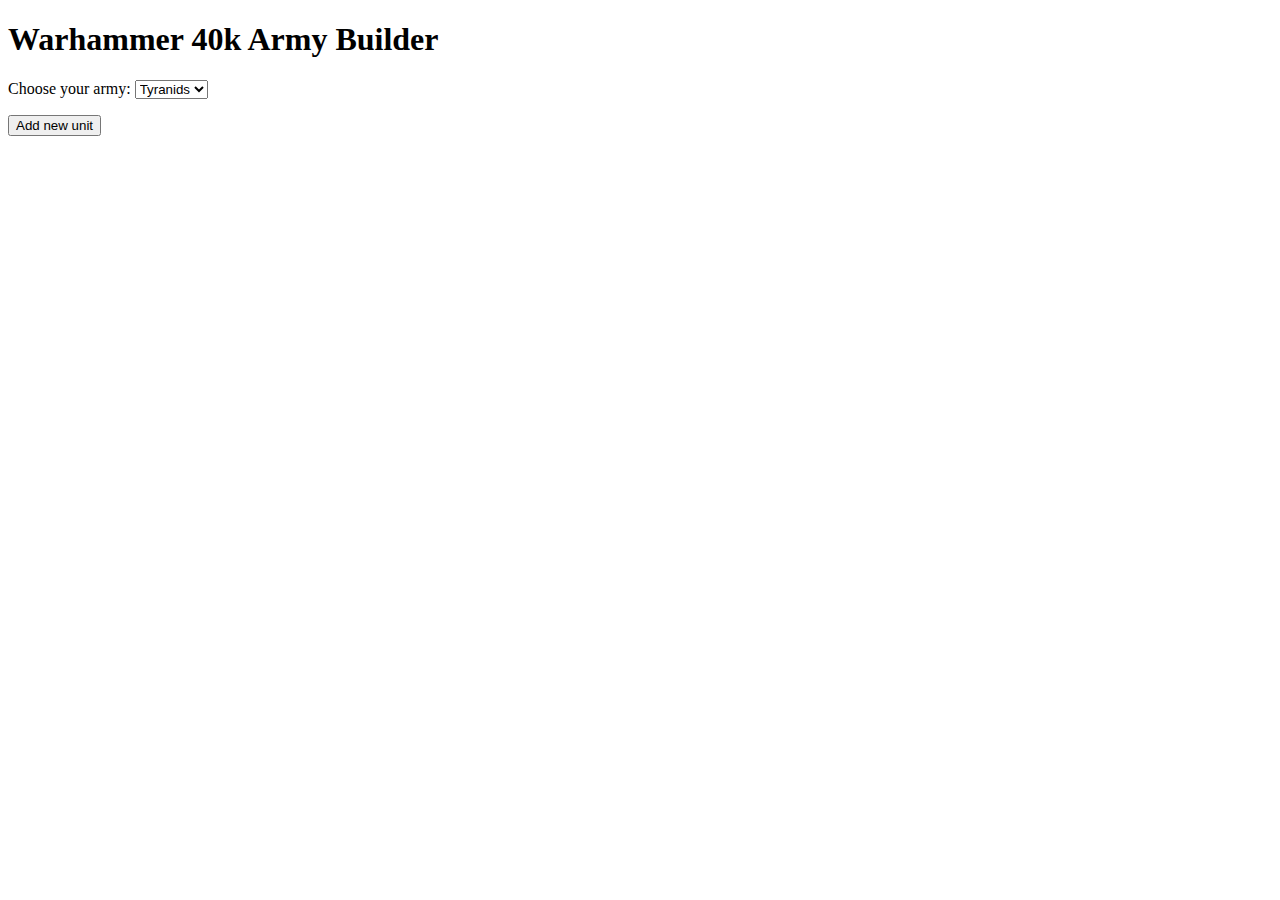
==== week6/index.html @ f7162cc8 "project update" ====
<!DOCTYPE html>
<html lang="en">
<head>
    <meta charset="UTF-8">
    <meta name="viewport" content="width=device-width, initial-scale=1.0">
    <title>40k Army Builder</title>
</head>
<body>
    <h1>Warhammer 40k Army Builder</h1>
    <div id="list">
        <label for="tyranids">Choose your army:</label>
        <select name="army" class="army">
            <option value="tyranids">Tyranids</option>
        </select>
        <p class="hello"></p>
    </div>
    <button class="addnew">Add new unit</button>
    <script src="js/js.js"></script>
</body>
</html>
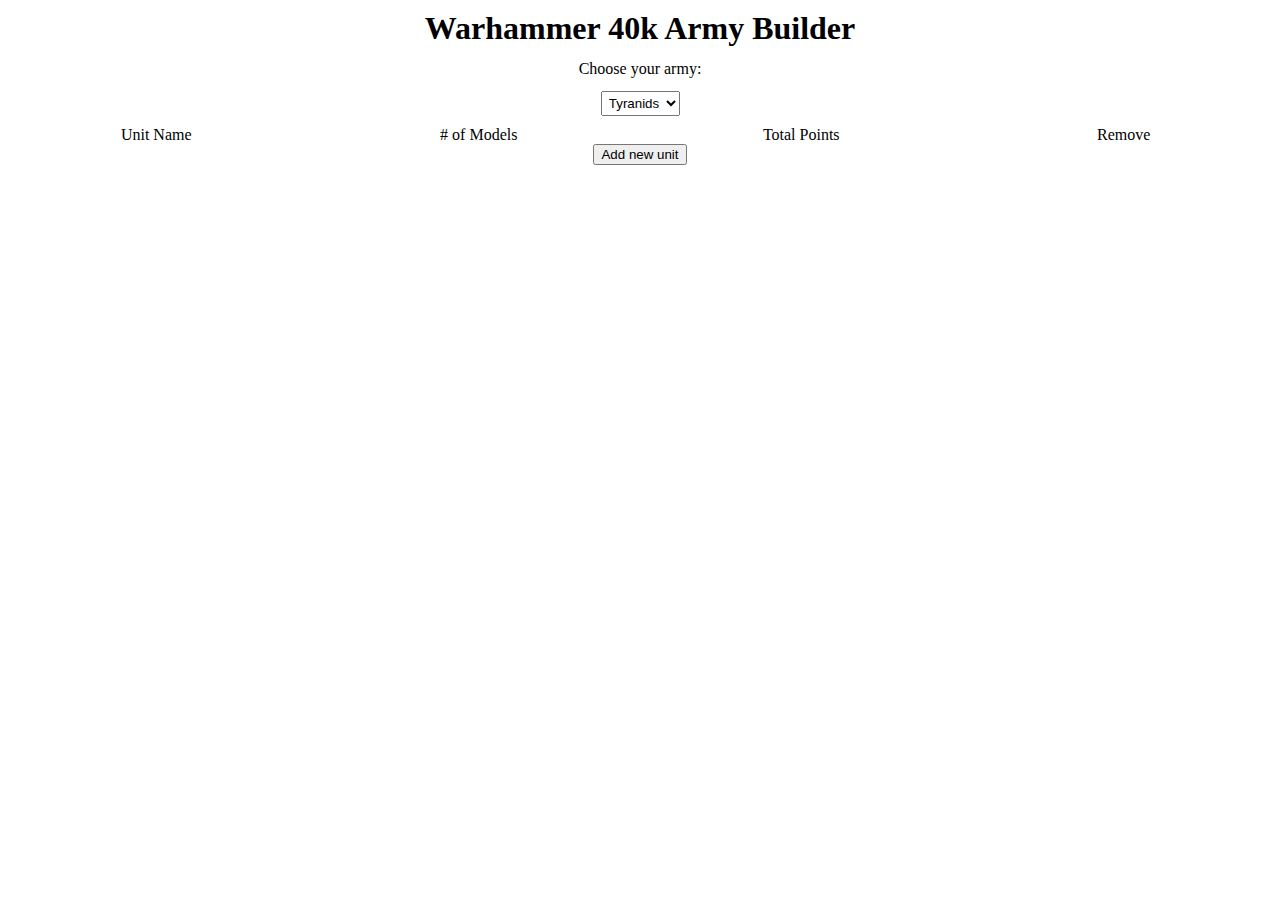
==== commit 7d8752eb: "Added week 6 assignment" ====
--- a/week6/index.html
+++ b/week6/index.html
@@ -4,17 +4,27 @@
     <meta charset="UTF-8">
     <meta name="viewport" content="width=device-width, initial-scale=1.0">
     <title>40k Army Builder</title>
+    <meta name="description" content="Point tracking for building an army ion Warhammer 40k">
+    <link rel="stylesheet" href="css/css.css">
 </head>
 <body>
     <h1>Warhammer 40k Army Builder</h1>
-    <div id="list">
+    <div id="header">
         <label for="tyranids">Choose your army:</label>
         <select name="army" class="army">
             <option value="tyranids">Tyranids</option>
         </select>
-        <p class="hello"></p>
+        <span id="name">Unit Name</span>
+        <span id=":modelCount"># of Models</span>
+        <span id="pointValue">Total Points</span>
+        <span id="remove">Remove</span>
     </div>
-    <button class="addnew">Add new unit</button>
+    <div id="list">
+
+    </div>
+    <div class="container">
+        <button class="addnew">Add new unit</button>
+    </div>
     <script src="js/js.js"></script>
 </body>
 </html>--- a/week6/css/css.css
+++ b/week6/css/css.css
@@ -0,0 +1,53 @@
+* {
+    margin:auto;
+}
+
+h1 {
+    text-align: center;
+    padding: 10px;
+}
+
+#header {
+    display: grid;
+    grid-template-columns: repeat(4, 1fr);
+    grid-gap: 10px;
+}
+
+#header label, select {
+    grid-column: 1 / span 4;
+    text-align: center;
+    padding: 3px;
+}
+
+/* #list {
+    display: grid;
+    grid-template-columns: repeat(4, 1fr);
+    grid-gap: 10px;
+} */
+
+
+.unit {
+    display: grid; 
+    grid-template-columns: repeat(4, 1fr);
+    grid-gap: 5px;
+
+    grid-column: 1/ span 4;
+
+    text-align: center;
+    padding: 5px;
+}
+
+.unit select {
+    grid-column: 1;
+}
+
+.unit input {
+    grid-column: 2;
+    text-align: center;
+    padding: 3px;
+}
+
+.container {  
+    text-align: center;  
+}   
+
